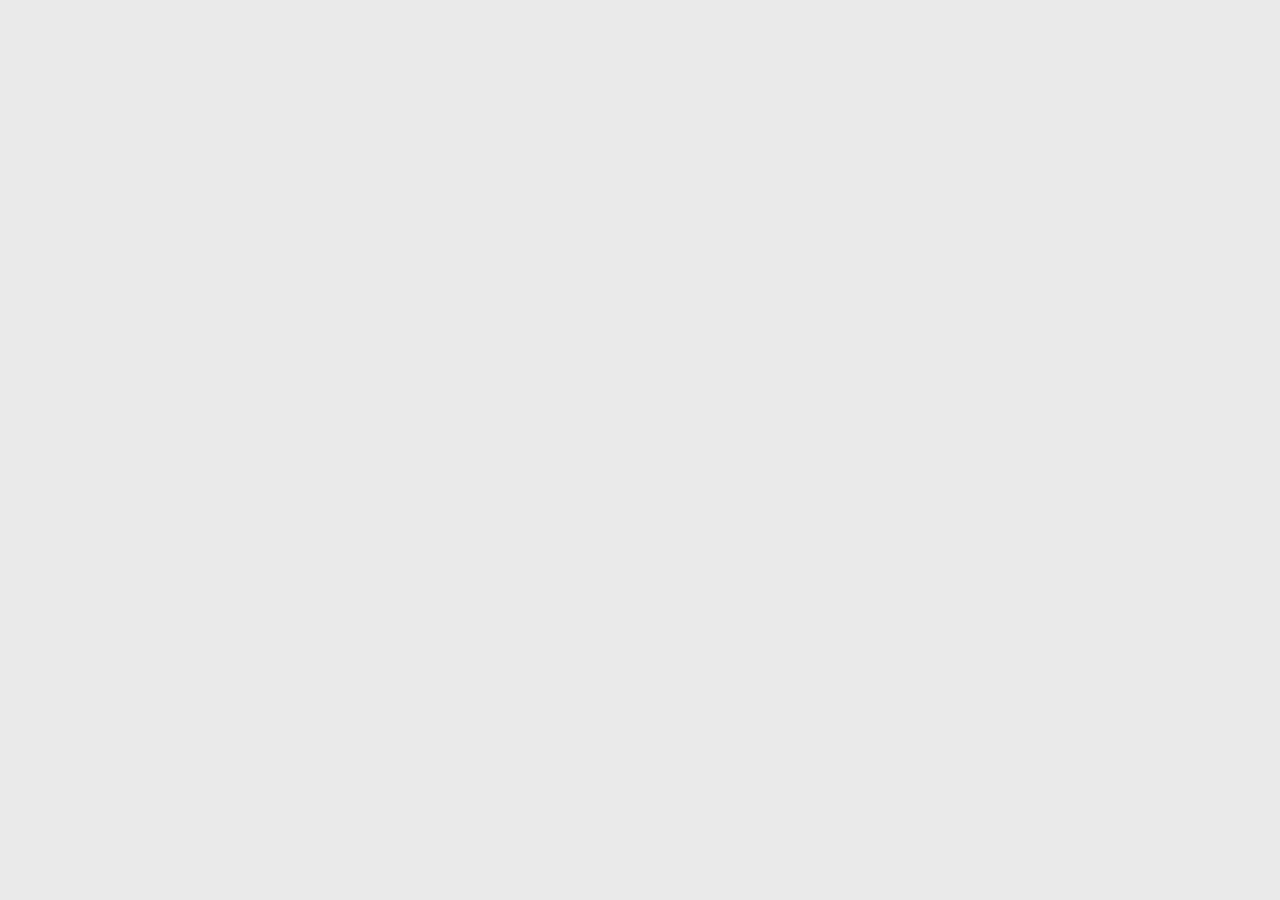
==== index.html @ a272014b "added ember" ====
<!doctype html>
<html>
  <head>
    <meta charset="utf-8">
    <title>Ember.js • TodoMVC</title>
    <link rel="stylesheet" href="style.css">
  </head>
  <body>
  		<script type="text/x-handlebars">
		   <section id="todoapp">
		   	<header id="header">
		      	<h1>todos</h1>
		      	<input type="text" id="new-todo" placeholder="What needs to be done?" />
		   		</header>

		        <section id="main">
		          <ul id="todo-list">
		            <li class="completed">
		              <input type="checkbox" class="toggle">
		              <label>Learn Ember.js</label><button class="destroy"></button>
		            </li>
		            <li>
		              <input type="checkbox" class="toggle">
		              <label>...</label><button class="destroy"></button>
		            </li>
		            <li>
		              <input type="checkbox" class="toggle">
		              <label>Profit!</label><button class="destroy"></button>
		            </li>
		          </ul>

		          <input type="checkbox" id="toggle-all">
		        </section>

		        <footer id="footer">
		          <span id="todo-count">
		            <strong>2</strong> todos left
		          </span>
		          <ul id="filters">
		            <li>
		              <a href="all" class="selected">All</a>
		            </li>
		            <li>
		              <a href="active">Active</a>
		            </li>
		            <li>
		              <a href="completed">Completed</a>
		            </li>
		          </ul>

		          <button id="clear-completed">
		            Clear completed (1)
		          </button>
		        </footer>
		    </section>

	    	<footer id="info">
				<p>Double-click to edit a todo</p>
	   	</footer>
  		</script>


  		<script src="//ajax.googleapis.com/ajax/libs/jquery/1.9.1/jquery.min.js" ></script>
		<script src="js/ember/handlebars-1.0.0.js"></script>
		<script src="js/ember/ember-1.0.0.js"></script>

		<script src="js/application.js"></script>
		<script src="js/router.js"></script>
  </body>
</html>
---- style.css ----
/* CSS from http://todomvc.com/ */
html,
body {
  margin: 0;
  padding: 0;
}

button {
  margin: 0;
  padding: 0;
  border: 0;
  background: none;
  font-size: 100%;
  vertical-align: baseline;
  font-family: inherit;
  color: inherit;
  -webkit-appearance: none;
  /*-moz-appearance: none;*/
  -ms-appearance: none;
  -o-appearance: none;
  appearance: none;
}

body {
  font: 14px 'Helvetica Neue', Helvetica, Arial, sans-serif;
  line-height: 1.4em;
  background: #eaeaea url('bg.png');
  color: #4d4d4d;
  width: 550px;
  margin: 0 auto;
  -webkit-font-smoothing: antialiased;
  -moz-font-smoothing: antialiased;
  -ms-font-smoothing: antialiased;
  -o-font-smoothing: antialiased;
  font-smoothing: antialiased;
}

#todoapp {
  background: #fff;
  background: rgba(255, 255, 255, 0.9);
  margin: 130px 0 40px 0;
  border: 1px solid #ccc;
  position: relative;
  border-top-left-radius: 2px;
  border-top-right-radius: 2px;
  box-shadow: 0 2px 6px 0 rgba(0, 0, 0, 0.2),
        0 25px 50px 0 rgba(0, 0, 0, 0.15);
}

#todoapp:before {
  content: '';
  border-left: 1px solid #f5d6d6;
  border-right: 1px solid #f5d6d6;
  width: 2px;
  position: absolute;
  top: 0;
  left: 40px;
  height: 100%;
}

#todoapp input::-webkit-input-placeholder {
  font-style: italic;
}

#todoapp input:-moz-placeholder {
  font-style: italic;
  color: #a9a9a9;
}

#todoapp h1 {
  position: absolute;
  top: -120px;
  width: 100%;
  font-size: 70px;
  font-weight: bold;
  text-align: center;
  color: #b3b3b3;
  color: rgba(255, 255, 255, 0.3);
  text-shadow: -1px -1px rgba(0, 0, 0, 0.2);
  -webkit-text-rendering: optimizeLegibility;
  -moz-text-rendering: optimizeLegibility;
  -ms-text-rendering: optimizeLegibility;
  -o-text-rendering: optimizeLegibility;
  text-rendering: optimizeLegibility;
}

#header {
  padding-top: 15px;
  border-radius: inherit;
}

#header:before {
  content: '';
  position: absolute;
  top: 0;
  right: 0;
  left: 0;
  height: 15px;
  z-index: 2;
  border-bottom: 1px solid #6c615c;
  background: #8d7d77;
  background: -webkit-gradient(linear, left top, left bottom, from(rgba(132, 110, 100, 0.8)),to(rgba(101, 84, 76, 0.8)));
  background: -webkit-linear-gradient(top, rgba(132, 110, 100, 0.8), rgba(101, 84, 76, 0.8));
  background: -moz-linear-gradient(top, rgba(132, 110, 100, 0.8), rgba(101, 84, 76, 0.8));
  background: -o-linear-gradient(top, rgba(132, 110, 100, 0.8), rgba(101, 84, 76, 0.8));
  background: -ms-linear-gradient(top, rgba(132, 110, 100, 0.8), rgba(101, 84, 76, 0.8));
  background: linear-gradient(top, rgba(132, 110, 100, 0.8), rgba(101, 84, 76, 0.8));
  filter: progid:DXImageTransform.Microsoft.gradient(GradientType=0,StartColorStr='#9d8b83', EndColorStr='#847670');
  border-top-left-radius: 1px;
  border-top-right-radius: 1px;
}

#new-todo,
.edit {
  position: relative;
  margin: 0;
  width: 100%;
  font-size: 24px;
  font-family: inherit;
  line-height: 1.4em;
  border: 0;
  outline: none;
  color: inherit;
  padding: 6px;
  border: 1px solid #999;
  box-shadow: inset 0 -1px 5px 0 rgba(0, 0, 0, 0.2);
  -webkit-box-sizing: border-box;
  -moz-box-sizing: border-box;
  -ms-box-sizing: border-box;
  -o-box-sizing: border-box;
  box-sizing: border-box;
  -webkit-font-smoothing: antialiased;
  -moz-font-smoothing: antialiased;
  -ms-font-smoothing: antialiased;
  -o-font-smoothing: antialiased;
  font-smoothing: antialiased;
}

#new-todo {
  padding: 16px 16px 16px 60px;
  border: none;
  background: rgba(0, 0, 0, 0.02);
  z-index: 2;
  box-shadow: none;
}

#main {
  position: relative;
  z-index: 2;
  border-top: 1px dotted #adadad;
}

label[for='toggle-all'] {
  display: none;
}

#toggle-all {
  position: absolute;
  top: -42px;
  left: -4px;
  width: 40px;
  text-align: center;
  border: none; /* Mobile Safari */
}

#toggle-all:before {
  content: '»';
  font-size: 28px;
  color: #d9d9d9;
  padding: 0 25px 7px;
}

#toggle-all:checked:before {
  color: #737373;
}

#todo-list {
  margin: 0;
  padding: 0;
  list-style: none;
}

#todo-list li {
  position: relative;
  font-size: 24px;
  border-bottom: 1px dotted #ccc;
}

#todo-list li:last-child {
  border-bottom: none;
}

#todo-list li.editing {
  border-bottom: none;
  padding: 0;
}

#todo-list li.editing .edit {
  display: block;
  width: 506px;
  padding: 13px 17px 12px 17px;
  margin: 0 0 0 43px;
}

#todo-list li.editing .view {
  display: none;
}

#todo-list li .toggle {
  text-align: center;
  width: 40px;
  /* auto, since non-WebKit browsers doesn't support input styling */
  height: auto;
  position: absolute;
  top: 0;
  bottom: 0;
  margin: auto 0;
  border: none; /* Mobile Safari */
  -webkit-appearance: none;
  /*-moz-appearance: none;*/
  -ms-appearance: none;
  -o-appearance: none;
  appearance: none;
}

#todo-list li .toggle:after {
  content: '✔';
  line-height: 43px; /* 40 + a couple of pixels visual adjustment */
  font-size: 20px;
  color: #d9d9d9;
  text-shadow: 0 -1px 0 #bfbfbf;
}

#todo-list li .toggle:checked:after {
  color: #85ada7;
  text-shadow: 0 1px 0 #669991;
  bottom: 1px;
  position: relative;
}

#todo-list li label {
  word-break: break-word;
  padding: 15px;
  margin-left: 45px;
  display: block;
  line-height: 1.2;
  -webkit-transition: color 0.4s;
  -moz-transition: color 0.4s;
  -ms-transition: color 0.4s;
  -o-transition: color 0.4s;
  transition: color 0.4s;
}

#todo-list li.completed label {
  color: #a9a9a9;
  text-decoration: line-through;
}

#todo-list li .destroy {
  display: none;
  position: absolute;
  top: 0;
  right: 10px;
  bottom: 0;
  width: 40px;
  height: 40px;
  margin: auto 0;
  font-size: 22px;
  color: #a88a8a;
  -webkit-transition: all 0.2s;
  -moz-transition: all 0.2s;
  -ms-transition: all 0.2s;
  -o-transition: all 0.2s;
  transition: all 0.2s;
}

#todo-list li .destroy:hover {
  text-shadow: 0 0 1px #000,
         0 0 10px rgba(199, 107, 107, 0.8);
  -webkit-transform: scale(1.3);
  -moz-transform: scale(1.3);
  -ms-transform: scale(1.3);
  -o-transform: scale(1.3);
  transform: scale(1.3);
}

#todo-list li .destroy:after {
  content: '✖';
}

#todo-list li:hover .destroy {
  display: block;
}

#todo-list li .edit {
  display: none;
}

#todo-list li.editing:last-child {
  margin-bottom: -1px;
}

#footer {
  color: #777;
  padding: 0 15px;
  position: absolute;
  right: 0;
  bottom: -31px;
  left: 0;
  height: 20px;
  z-index: 1;
  text-align: center;
}

#footer:before {
  content: '';
  position: absolute;
  right: 0;
  bottom: 31px;
  left: 0;
  height: 50px;
  z-index: -1;
  box-shadow: 0 1px 1px rgba(0, 0, 0, 0.3),
        0 6px 0 -3px rgba(255, 255, 255, 0.8),
        0 7px 1px -3px rgba(0, 0, 0, 0.3),
        0 43px 0 -6px rgba(255, 255, 255, 0.8),
        0 44px 2px -6px rgba(0, 0, 0, 0.2);
}

#todo-count {
  float: left;
  text-align: left;
}

#filters {
  margin: 0;
  padding: 0;
  list-style: none;
  position: absolute;
  right: 0;
  left: 0;
}

#filters li {
  display: inline;
}

#filters li a {
  color: #83756f;
  margin: 2px;
  text-decoration: none;
}

#filters li a.selected {
  font-weight: bold;
}

#clear-completed {
  float: right;
  position: relative;
  line-height: 20px;
  text-decoration: none;
  background: rgba(0, 0, 0, 0.1);
  font-size: 11px;
  padding: 0 10px;
  border-radius: 3px;
  box-shadow: 0 -1px 0 0 rgba(0, 0, 0, 0.2);
}

#clear-completed:hover {
  background: rgba(0, 0, 0, 0.15);
  box-shadow: 0 -1px 0 0 rgba(0, 0, 0, 0.3);
}

#info {
  margin: 65px auto 0;
  color: #a6a6a6;
  font-size: 12px;
  text-shadow: 0 1px 0 rgba(255, 255, 255, 0.7);
  text-align: center;
}

#info a {
  color: inherit;
}

/*
  Hack to remove background from Mobile Safari.
  Can't use it globally since it destroys checkboxes in Firefox and Opera
*/
@media screen and (-webkit-min-device-pixel-ratio:0) {
  #toggle-all,
  #todo-list li .toggle {
    background: none;
  }

  #todo-list li .toggle {
    height: 40px;
  }

  #toggle-all {
    top: -56px;
    left: -15px;
    width: 65px;
    height: 41px;
    -webkit-transform: rotate(90deg);
    transform: rotate(90deg);
    -webkit-appearance: none;
    appearance: none;
  }
}

.hidden{
  display:none;
}
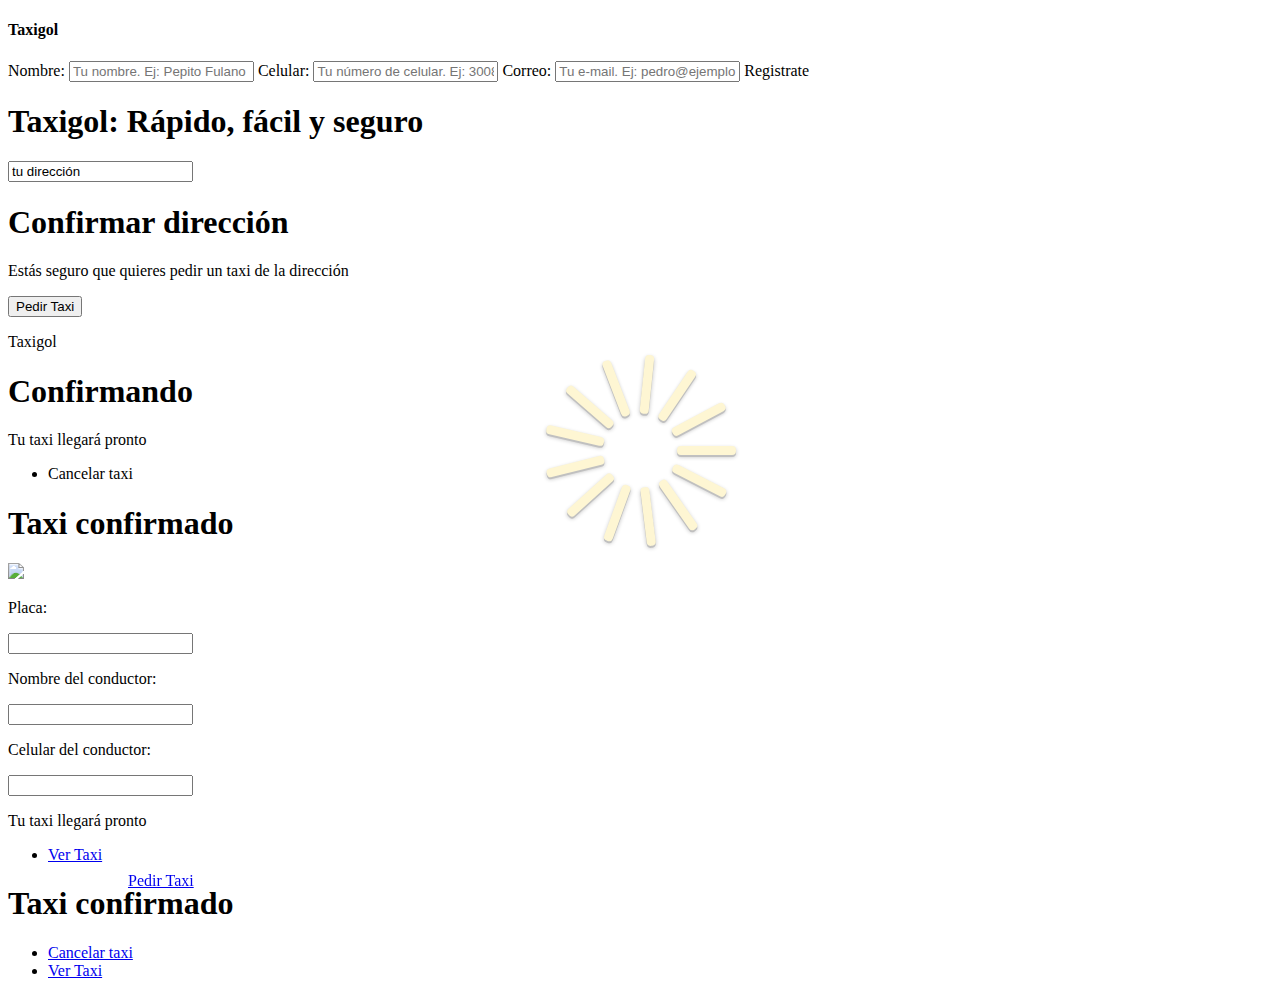
==== commit 91ffc83d: "con phonegap" ====
--- a/index.html
+++ b/index.html
@@ -1,70 +1,230 @@
 <!doctype html>
-<html>
-  <head>
-    <meta charset="utf-8">
-    <title>Ember.js • TodoMVC</title>
-    <link rel="stylesheet" href="style.css">
-  </head>
-  <body>
-  		<script type="text/x-handlebars">
-		   <section id="todoapp">
-		   	<header id="header">
-		      	<h1>todos</h1>
-		      	<input type="text" id="new-todo" placeholder="What needs to be done?" />
-		   		</header>
-
-		        <section id="main">
-		          <ul id="todo-list">
-		            <li class="completed">
-		              <input type="checkbox" class="toggle">
-		              <label>Learn Ember.js</label><button class="destroy"></button>
-		            </li>
-		            <li>
-		              <input type="checkbox" class="toggle">
-		              <label>...</label><button class="destroy"></button>
-		            </li>
-		            <li>
-		              <input type="checkbox" class="toggle">
-		              <label>Profit!</label><button class="destroy"></button>
-		            </li>
-		          </ul>
-
-		          <input type="checkbox" id="toggle-all">
-		        </section>
-
-		        <footer id="footer">
-		          <span id="todo-count">
-		            <strong>2</strong> todos left
-		          </span>
-		          <ul id="filters">
-		            <li>
-		              <a href="all" class="selected">All</a>
-		            </li>
-		            <li>
-		              <a href="active">Active</a>
-		            </li>
-		            <li>
-		              <a href="completed">Completed</a>
-		            </li>
-		          </ul>
-
-		          <button id="clear-completed">
-		            Clear completed (1)
-		          </button>
-		        </footer>
-		    </section>
-
-	    	<footer id="info">
-				<p>Double-click to edit a todo</p>
-	   	</footer>
-  		</script>
-
-
-  		<script src="//ajax.googleapis.com/ajax/libs/jquery/1.9.1/jquery.min.js" ></script>
-		<script src="js/ember/handlebars-1.0.0.js"></script>
-		<script src="js/ember/ember-1.0.0.js"></script>
-
-		<script src="js/application.js"></script>
-		<script src="js/router.js"></script>
-  </body>
+<html lang="en">
+<head>
+	<meta charset="utf-8">
+    <meta name="format-detection" content="telephone=no" />
+    <meta name="viewport" content="user-scalable=no, initial-scale=1, maximum-scale=1, minimum-scale=1, width=device-width, height=device-height, target-densitydpi=device-dpi" />
+	<!--meta name="viewport" content="width=device-width, initial-scale=1"-->
+	<title>Taxigol</title>
+
+	<link rel="stylesheet" href="http://code.jquery.com/mobile/1.3.1/jquery.mobile-1.3.1.min.css">
+	<link rel="stylesheet" href="//netdna.bootstrapcdn.com/font-awesome/3.2.0/css/font-awesome.css">
+	<link rel="stylesheet" href="css/common.css">
+
+    <script type="text/javascript" src="cordova.js"></script>
+	<script src="http://code.jquery.com/jquery-1.7.0.min.js"></script>
+	<script src="http://code.jquery.com/mobile/1.3.1/jquery.mobile-1.3.1.min.js"></script>
+	<script src="https://maps.googleapis.com/maps/api/js?v=3.exp&sensor=true&libraries=geometry"></script>
+
+
+</head>
+	<body>
+
+		<!--
+			@Page: page-register
+			@Description: the landing page. This page is where the user registers for the first time
+			if the user has already registered, this page is skipped.
+		 -->
+		<div data-role="page" id="page-register" data-theme="b">
+			<div data-role="header" data-theme="e">
+				<h4><i class="icon-rocket"></i> Taxigol</h4>
+			</div>
+			<div data-role="content" data-theme="b">
+				<label for="txtName"><i class="icon-user"></i> Nombre:</label>
+				<input type="text" id="txtName" value="" placeholder="Tu nombre. Ej: Pepito Fulano" />
+				<label for="txtCel"><i class="icon-phone-sign"></i> Celular:</label>
+				<input type="tel" id="txtCel" value="" placeholder="Tu n&uacute;mero de celular. Ej: 3008743920" />
+				<label for="txtEmail"><i class="icon-envelope"></i> Correo:</label>
+				<input type="email" id="txtEmail" value="" placeholder="Tu e-mail. Ej: pedro@ejemplo.com" />
+				<a id="btnRegister" data-role="button" data-theme="e">Registrate</a>
+			</div>
+			<div data-role="footer" data-position="fixed" data-theme="a">
+				<h1><i class="icon-rocket"></i> Taxigol: R&aacute;pido, f&aacute;cil y seguro</h1>
+			</div>
+
+		</div>
+		<!-- END -->
+
+		<!--
+			@Page: Map
+			@Description:
+		-->
+		<div data-role="page" id="map-page" data-theme="b">
+			<div data-role="header" data-theme="e">
+				<input type="search" name="search" id="txtAddress" value="tu direcci&oacute;n" />
+			</div>
+			<div id="map-container" data-role="content" data-theme="b">
+				<div id="map-canvas"></div>
+
+			</div>
+
+			<div data-role="footer" data-position="fixed" data-theme="a" style="height: 0px; border: 0">
+				<a id="btnHail" data-theme="e" data-rel="dialog" href="#confirm-address-dialog">
+					<i class="icon-phone"></i> Pedir Taxi
+				</a>
+			</div>
+
+		</div>
+		<!-- END map-page -->
+
+		<!--
+			@Dialog: Confirm address dialog
+			@Description: this dialog simple asks the user to confirm that the address is correct
+		 -->
+		<div data-role="page" id="confirm-address-dialog" data-theme="b">
+			<div data-role="header" data-theme="e">
+				<h1> Confirmar direcci&oacute;n </h1>
+			</div>
+			<div data-role="content" data-theme="b">
+				<p>
+					Est&aacute;s seguro que quieres
+					pedir un taxi de la direcci&oacute;n
+				</p>
+				<p>
+					<b id="txtAddressConfirm"></b>
+				</p>
+				<button id="btnHailConfirm" data-theme="e">
+					<i class="icon-phone"></i> Pedir Taxi
+				</button>
+			</div>
+			<div data-role="footer" data-position="fixed" data-theme="a">
+				<p>Taxigol</p>
+			</div>
+
+		</div>
+		<!-- END -->
+
+		<!--
+			@Page: Loading
+			@Description:
+		-->
+		<div data-role="page" id="loading-page" data-theme="b">
+			<div data-role="header" data-theme="e">
+				<h1> Confirmando </h1>
+			</div>
+			<div data-role="content" data-theme="b">
+				<p>Tu taxi llegar&aacute; pronto</p>
+				<div id ="loadingIndicator"></div>
+			</div>
+			<div data-role="footer" data-position="fixed" data-theme="e">
+				<div data-role="navbar">
+					<ul>
+						<li>
+							<a id="btnCancelTaxi">
+								<i class="icon-remove-sign" ></i> Cancelar taxi
+							</a>
+						</li>
+					</ul>
+				</div>
+			</div>
+		</div>
+		<!-- -->
+
+
+
+		<!--
+			@Page: Servicio Confirmado
+			@Description:
+		-->
+		<div data-role="page" id="success-page" data-theme="b">
+			<div data-role="header" data-theme="e">
+				<h1><i class="icon-rocket"></i> Taxi confirmado </h1>
+			</div>
+			<div data-role="content" data-theme="b">
+				<img src="http://placehold.it/125x125" />
+				<p>Placa:</p>
+				<p></p><input type="text" id="txtPlaca" value=""/></p>
+				<p>Nombre del conductor:</p>
+				<p><input type="text" id="txtDriverName" value=""/></p>
+				<p> Celular del conductor: </p>
+				<p><input type="text" id="txtDriverCel" value=""/></p>
+				<p><i class="icon-smile"></i> Tu taxi llegar&aacute; pronto</p>
+
+			</div>
+			<div data-role="footer" data-position="fixed" data-theme="e">
+				<div data-role="navbar">
+					<ul>
+						<li>
+							<a id="btnFollowTaxi" href="#follow-page" data-transition="flip">
+								<i class="icon-search"></i> Ver Taxi
+							</a>
+						</li>
+					</ul>
+				</div>
+			</div>
+
+		</div>
+		<!-- -->
+
+		<!--
+			@Page: Follow driver page
+			@Description:
+		-->
+		<div data-role="page" id="follow-page" data-theme="b">
+			<div data-role="header" data-theme="e">
+				<h1><i class="icon-rocket"></i> Taxi confirmado </h1>
+			</div>
+            <div id="map-container2" data-role="content" data-theme="b">
+				<div id="map-canvas2"></div>
+			</div>
+			<div data-role="footer" data-position="fixed" data-theme="e">
+				<div data-role="navbar">
+					<ul>
+						<li>
+							<a href="#map-page" data-transition="flip">
+								<i class="icon-search"></i> Cancelar taxi
+							</a>
+						</li>
+						<li>
+							<a href="#map-page" data-transition="flip">
+								<i class="icon-search"></i> Ver Taxi
+							</a>
+						</li>
+					</ul>
+				</div>
+			</div>
+
+		</div>
+		<!-- -->
+
+		<script type="text/javascript" src="js/models/model-location.js"></script>
+		<script type="text/javascript" src="js/models/model-user.js"></script>
+		<script type="text/javascript" src="js/models/model-service.js"></script>
+		<script type="text/javascript" src="js/models/model-driver.js"></script>
+		<script type="text/javascript" src="js/services/LocationServices.js"></script>
+		<script type="text/javascript" src="js/services/ServiceServices.js"></script>
+		<script type="text/javascript" src="js/services/TaxiServices.js"></script>
+		<script type="text/javascript" src="js/services/UserServices.js"></script>
+        <script type="text/javascript" src="js/helpers/location-helper.js"></script>
+		<script type="text/javascript" src="js/map-controller.js"></script>
+		<script type="text/javascript" src="js/user-controller.js"></script>
+		<script type="text/javascript" src="js/follow-controller.js"></script>
+        <script type="text/javascript" src="js/driver-controller.js"></script>
+        <script type="text/javascript" src="js/index.js"></script>
+
+		<script type="text/javascript" src="js/widgets/spin.min.js"></script>
+		<script type="text/javascript">
+				var opts = {
+					lines: 13, // The number of lines to draw
+					length: 50, // The length of each line
+					width: 9, // The line thickness
+					radius: 37, // The radius of the inner circle
+					corners: 1, // Corner roundness (0..1)
+					rotate: 0, // The rotation offset
+					direction: 1, // 1: clockwise, -1: counterclockwise
+					color: '#fadb4e', // #rgb or #rrggbb
+					speed: 1.5, // Rounds per second
+					trail: 100, // Afterglow percentage
+					shadow: true, // Whether to render a shadow
+					hwaccel: true, // Whether to use hardware acceleration
+					className: 'spinner', // The CSS class to assign to the spinner
+					zIndex: 2e9, // The z-index (defaults to 2000000000)
+					top: 'auto', // Top position relative to parent in px
+					left: 'auto' // Left position relative to parent in px
+				};
+				var target = document.getElementById('loadingIndicator');
+				var spinner = new Spinner(opts).spin(target);
+			</script>
+
+	</body>
 </html>--- a/css/common.css
+++ b/css/common.css
@@ -0,0 +1,47 @@
+#map-page, #map-container{
+	width: 100%;
+	height: 100%;
+	padding: 0;
+	margin: 0;
+}
+
+#map-canvas{
+	position: fixed;
+	width: 100%;
+	height: 100%;
+	top: -50px;
+}
+
+#btnHail{
+	position: fixed;
+	bottom: 10px;
+	left: 10%;
+	right: 10%;
+
+}
+
+#loading-page [data-role=content] {
+	height: 100%;
+}
+
+#loadingIndicator{
+	position: fixed;
+	width:1px;
+	height:1px;
+	top: 50%;
+	left: 50%;
+}
+
+#follow-page, #map-container2{
+	width: 100%;
+	height: 100%;
+	padding: 0;
+	margin: 0;
+}
+
+#map-canvas2{
+	position: fixed;
+	width: 100%;
+	height: 100%;
+	top: -50px;
+}